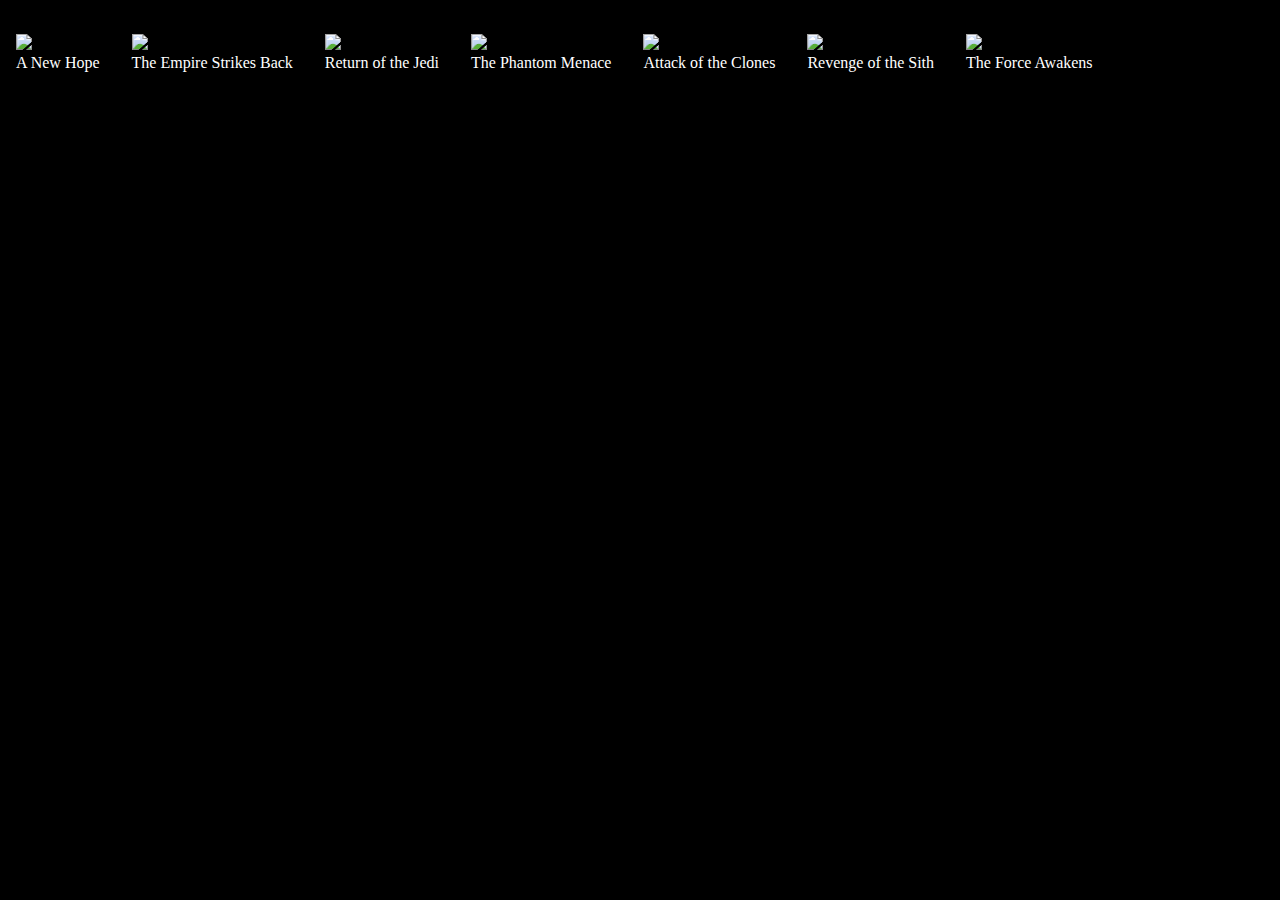
==== films/index.html @ 58269fef "initial" ====
<!DOCTYPE html>
<html lang="en">
<head>
    <meta charset="UTF-8">
    <meta http-equiv="X-UA-Compatible" content="IE=edge">
    <meta name="viewport" content="width=device-width, initial-scale=1.0">
    <link href="style.css" rel="stylesheet"/>
    <title>Star Wars Films</title>
</head>
<body>
    <header>Star Wars Films</header>
    <main id='filmList'>
    </main>
    <script src="sw-films.js" type="module"></script>
</body>
</html>
---- films/style.css ----
* {
    margin: 0;
}

body {
    background-color: #000;
}

#filmList {
    display: flex;
    flex-wrap: wrap;
}

figure {
    margin: 1em;
}

figcaption {
    text-align: center;
    background-color: black;
    color: #fff;
}
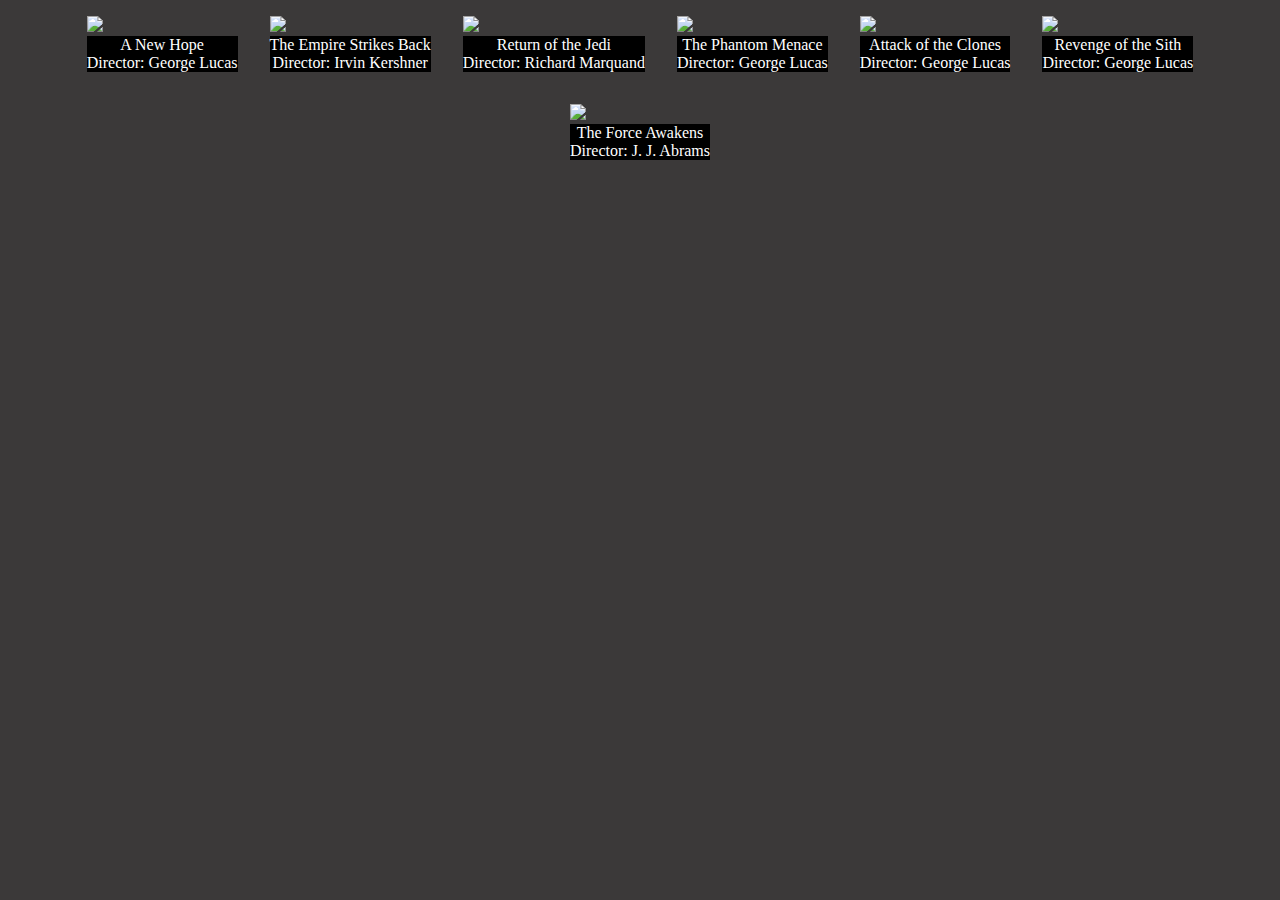
==== commit edec4a17: "added director, all char button, default all chars" ====
--- a/films/index.html
+++ b/films/index.html
@@ -8,7 +8,6 @@
     <title>Star Wars Films</title>
 </head>
 <body>
-    <header>Star Wars Films</header>
     <main id='filmList'>
     </main>
     <script src="sw-films.js" type="module"></script>
--- a/films/style.css
+++ b/films/style.css
@@ -1,10 +1,10 @@
 * {
     margin: 0;
+    justify-content: center;
 }
 
 body {
-    background-color: #000;
-}
+    background-color: rgb(59, 57, 57);}
 
 #filmList {
     display: flex;
